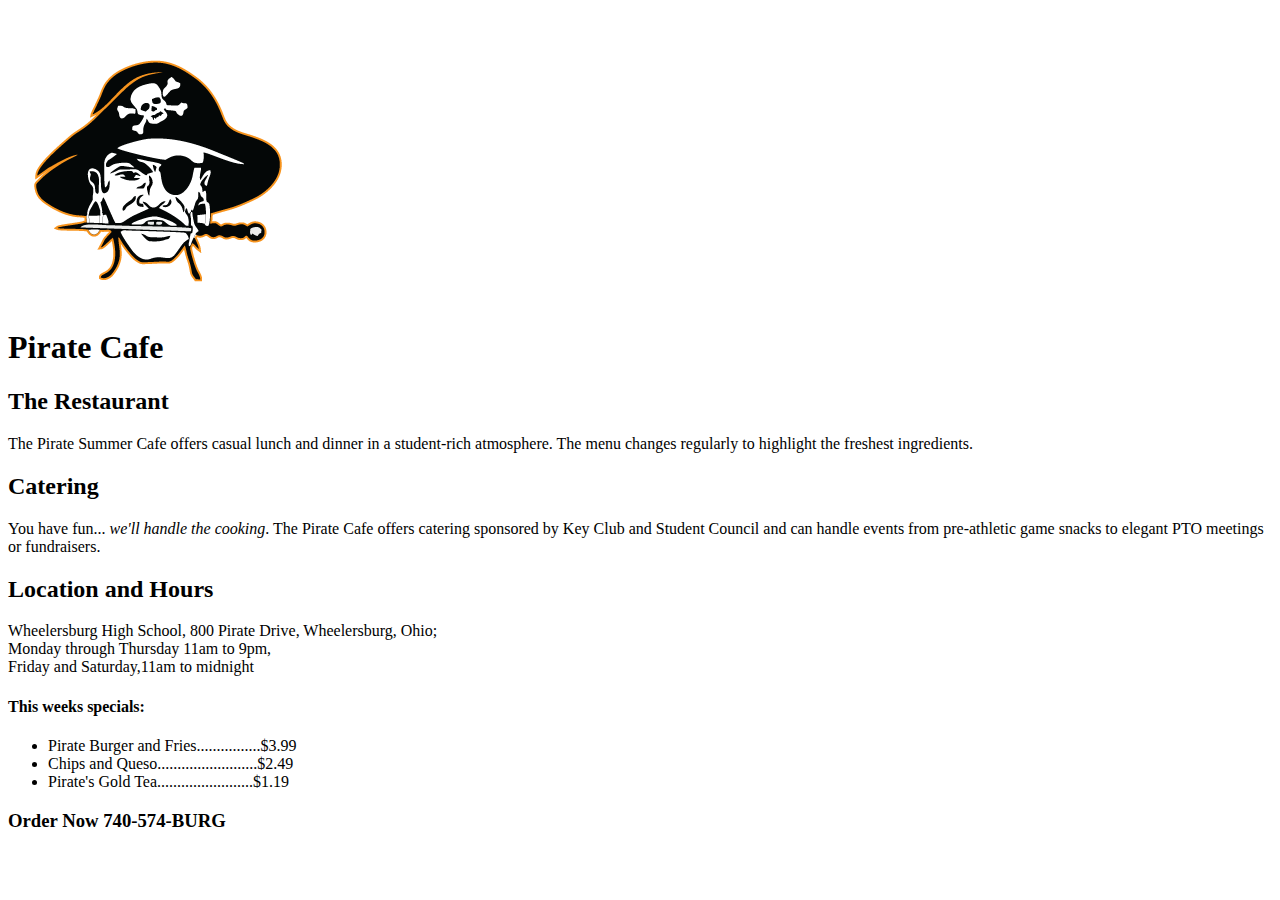
==== index.html @ e5a60de6 "Add files via upload" ====
<!DOCTYPE HTML>
<HTML>

<HEAD>
<TITLE>Pirate Cafe</TITLE>
</HEAD>

<BODY>
<H1><IMG SRC=piratehead.png alt=Pirate Head Logo><BR>Pirate Cafe</H1>

<H2>The Restaurant</H2>
<P>The Pirate Summer Cafe offers casual lunch and dinner in a student-rich atmosphere. The menu changes regularly to highlight the freshest ingredients.</P>

<H2>Catering</H2>
<P>You have fun... <EM>we'll handle the cooking</EM>. The Pirate Cafe offers catering sponsored by Key Club and Student Council and can handle events from pre-athletic game snacks to elegant PTO meetings or fundraisers.</P>

<H2>Location and Hours</H2>
Wheelersburg High School, 800 Pirate Drive, Wheelersburg, Ohio;<BR>
Monday through Thursday 11am to 9pm,<BR> 
Friday and Saturday,11am to midnight 
<H4>This weeks specials:</H4>
<UL>
<LI>Pirate Burger and Fries................$3.99
<LI>Chips and Queso.........................$2.49
<LI>Pirate's Gold Tea........................$1.19
</UL>
<H3>Order Now 740-574-BURG</H3>


</BODY>

</HTML>
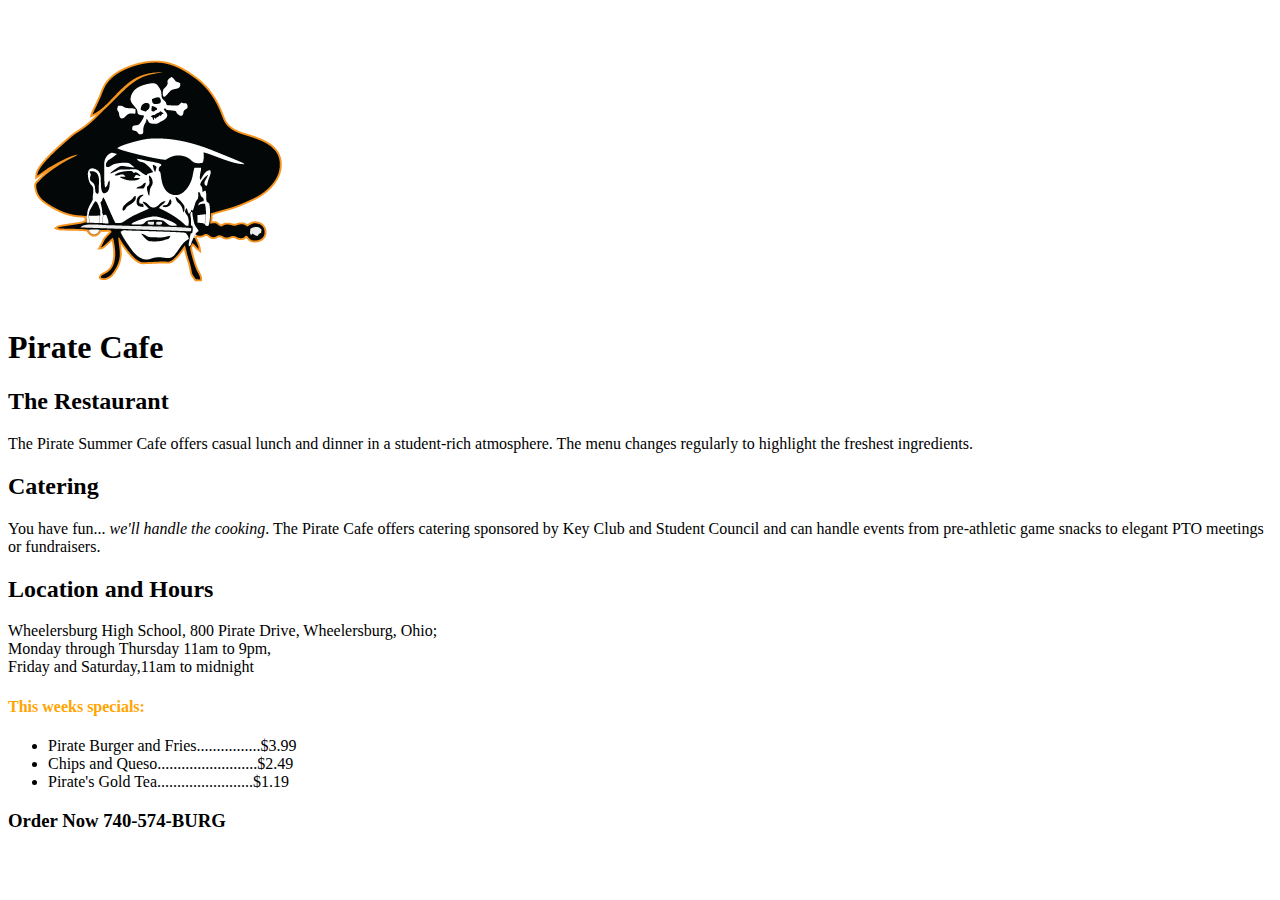
==== commit 81c349e4: "Update index.html" ====
--- a/index.html
+++ b/index.html
@@ -6,38 +6,38 @@
 </HEAD>
 
 <BODY>
-<H1><IMG SRC=piratehead.png alt=Pirate Head Logo><BR>Pirate Cafe-</H1>+<H1><IMG SRC=piratehead.png alt=Pirate Head Logo><BR>Pirate Cafe
+</H1>
 
 
-<H2>The Restaurant</H2>+<H2>The Restaurant</H2>
 
 <P>The Pirate Summer Cafe offers casual lunch and dinner in a student-rich atmosphere. The menu changes regularly to highlight the freshest ingredients.</P>
 
--<H2>-Catering</H2>+
+<H2>
+Catering</H2>
 
 <P>You have fun... <EM>we'll handle the cooking</EM>. The Pirate Cafe offers catering sponsored by Key Club and Student Council and can handle events from pre-athletic game snacks to elegant PTO meetings or fundraisers.</P>
 
-<H2>--Location and Hours</H2>+<H2>
+
+Location and Hours</H2>
 
 Wheelersburg High School, 800 Pirate Drive, Wheelersburg, Ohio;<BR>
-+
 Monday through Thursday 11am to 9pm,<BR> 
 Friday and Saturday,11am to midnight 
-<H4>This weeks specials:</H4>
+<H4 style="color:orange;">This weeks specials:</H4>
 <UL>
 <LI>Pirate Burger and Fries................$3.99
 <LI>Chips and Queso.........................$2.49
 <LI>Pirate's Gold Tea........................$1.19
 </UL>
-<H3>Order Now+<H3>Order Now
  740-574-BURG</H3>
 
 
 </BODY>
 
-</HTML>+</HTML>
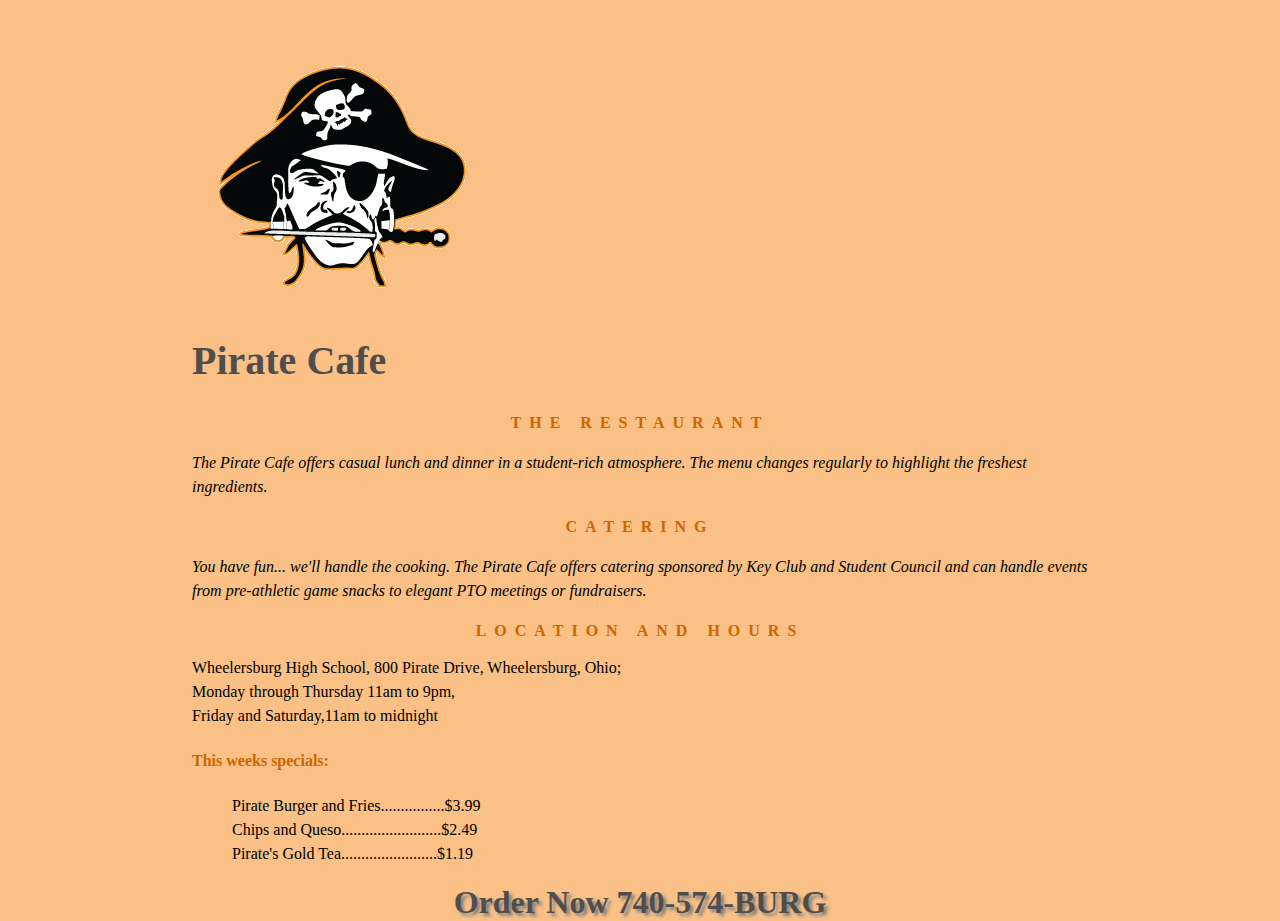
==== commit 475889ff: "Add files via upload" ====
--- a/index.html
+++ b/index.html
@@ -3,41 +3,40 @@
 
 <HEAD>
 <TITLE>Pirate Cafe</TITLE>
+<link rel="stylesheet" type="text/css" href="styles.css" media="screen" />
 </HEAD>
 
 <BODY>
-<H1><IMG SRC=piratehead.png alt=Pirate Head Logo><BR>Pirate Cafe
-</H1>
+<H1><IMG SRC=piratehead.png alt=Pirate Head Logo><BR>Pirate Cafe+</H1> 
 
-<H2>The Restaurant</H2>
+<H2>The Restaurant</H2> 
-<P>The Pirate Summer Cafe offers casual lunch and dinner in a student-rich atmosphere. The menu changes regularly to highlight the freshest ingredients.</P>
+<P>The Pirate Cafe offers casual lunch and dinner in a student-rich atmosphere. The menu changes regularly to highlight the freshest ingredients.</P>
 
-
-<H2>
-Catering</H2>
++<H2>+Catering</H2> 
 <P>You have fun... <EM>we'll handle the cooking</EM>. The Pirate Cafe offers catering sponsored by Key Club and Student Council and can handle events from pre-athletic game snacks to elegant PTO meetings or fundraisers.</P>
 
-<H2>
-
-Location and Hours</H2>
+<H2>++Location and Hours</H2> 
 Wheelersburg High School, 800 Pirate Drive, Wheelersburg, Ohio;<BR>
-
+ Monday through Thursday 11am to 9pm,<BR> 
 Friday and Saturday,11am to midnight 
-<H4 style="color:orange;">This weeks specials:</H4>
+<H4>This weeks specials:</H4>
 <UL>
 <LI>Pirate Burger and Fries................$3.99
 <LI>Chips and Queso.........................$2.49
 <LI>Pirate's Gold Tea........................$1.19
 </UL>
-<H3>Order Now
+<H3>Order Now  740-574-BURG</H3>
-
-
 </BODY>
 
-</HTML>
+</HTML>--- a/styles.css
+++ b/styles.css
@@ -0,0 +1,45 @@
+body {
+  font-family: Georgia, serif;
+  font-size: 100%;
+  line-height: 150%;
+  margin:0 15%;
+  background: #FAC086;
+
+ }
+
+h1 {
+  font: bold 2.5em Georgia, serif;
+  text-shadow: .1em .1em 0 em gray;
+  	color: #4F4E4D;
+}
+
+h2 {
+  font-size: 1em;
+  text-transform: uppercase;
+  letter-spacing: .5em;
+  text-align: center;
+  color: #c60;
+}
+
+h2 + p {
+  text-align: left;
+  font-style: italic;
+}
+
+h4 { font-size: 1em;
+ text-align: left;
+  color: #c60; padding-bottom: -20%;
+}
+
+ul {
+  list-style-type: none;
+  margin: 0;
+  padding: 1;
+ padding-bottom: 2%;}
+
+h3 {
+  font: bold 2em Georgia, serif;
+  text-shadow: .1em .1em .1em gray;
+ text-align: center;
+ margin:0 -15%; color: #4F4E4D;
+}
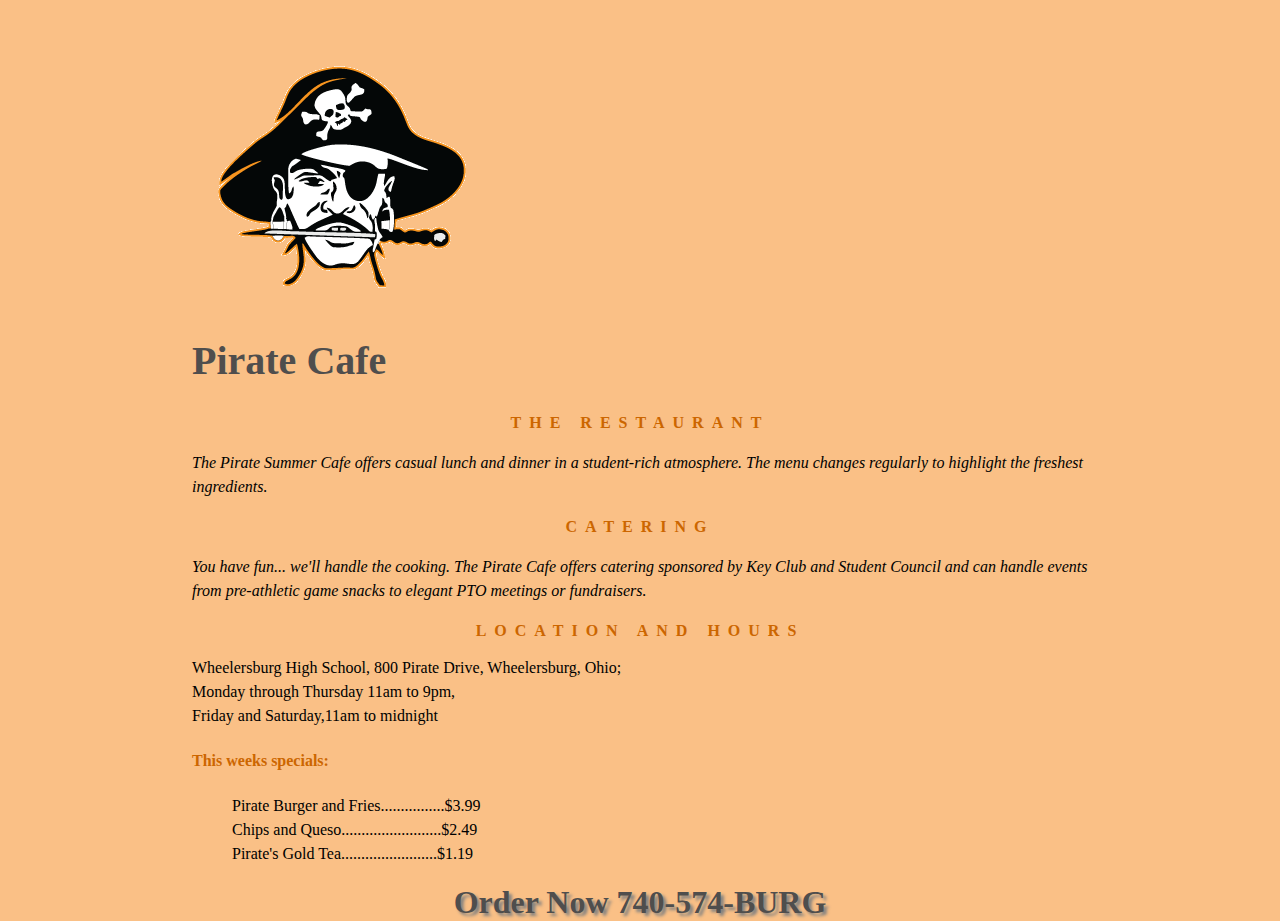
==== commit ef07e50d: "Add files via upload" ====
--- a/index.html
+++ b/index.html
@@ -1,42 +1,44 @@
-<!DOCTYPE HTML>
-<HTML>
-
-<HEAD>
-<TITLE>Pirate Cafe</TITLE>
-<link rel="stylesheet" type="text/css" href="styles.css" media="screen" />
-</HEAD>
-
-<BODY>
-<H1><IMG SRC=piratehead.png alt=Pirate Head Logo><BR>Pirate Cafe-</H1>-
-
-<H2>The Restaurant</H2>-
-<P>The Pirate Cafe offers casual lunch and dinner in a student-rich atmosphere. The menu changes regularly to highlight the freshest ingredients.</P>
-
--<H2>-Catering</H2>-
-<P>You have fun... <EM>we'll handle the cooking</EM>. The Pirate Cafe offers catering sponsored by Key Club and Student Council and can handle events from pre-athletic game snacks to elegant PTO meetings or fundraisers.</P>
-
-<H2>--Location and Hours</H2>-
-Wheelersburg High School, 800 Pirate Drive, Wheelersburg, Ohio;<BR>
--Monday through Thursday 11am to 9pm,<BR> 
-Friday and Saturday,11am to midnight 
-<H4>This weeks specials:</H4>
-<UL>
-<LI>Pirate Burger and Fries................$3.99
-<LI>Chips and Queso.........................$2.49
-<LI>Pirate's Gold Tea........................$1.19
-</UL>
-<H3>Order Now- 740-574-BURG</H3>
-</BODY>
-
+<!DOCTYPE HTML>
+<HTML>
+
+<HEAD>
+<TITLE>Pirate Cafe</TITLE>
+<link rel="stylesheet" type="text/css" href="styles.css">
+</HEAD>
+
+<BODY>
+<H1><IMG SRC=piratehead.png alt=Pirate Head Logo><BR>Pirate Cafe
+</H1>
+
+
+<H2>The Restaurant</H2>
+
+<P>The Pirate Summer Cafe offers casual lunch and dinner in a student-rich atmosphere. The menu changes regularly to highlight the freshest ingredients.</P>
+
+
+<H2>
+Catering</H2>
+
+<P>You have fun... <EM>we'll handle the cooking</EM>. The Pirate Cafe offers catering sponsored by Key Club and Student Council and can handle events from pre-athletic game snacks to elegant PTO meetings or fundraisers.</P>
+
+<H2>
+
+Location and Hours</H2>
+
+Wheelersburg High School, 800 Pirate Drive, Wheelersburg, Ohio;<BR>
+
+Monday through Thursday 11am to 9pm,<BR>
+Friday and Saturday,11am to midnight
+<H4>This weeks specials:</H4>
+<UL>
+<LI>Pirate Burger and Fries................$3.99
+<LI>Chips and Queso.........................$2.49
+<LI>Pirate's Gold Tea........................$1.19
+</UL>
+<H3>Order Now
+ 740-574-BURG</H3>
+
+
+</BODY>
+
 </HTML>--- a/styles.css
+++ b/styles.css
@@ -1,3 +1,4 @@
+
 body {
   font-family: Georgia, serif;
   font-size: 100%;
@@ -6,13 +7,13 @@
   background: #FAC086;
 
  }
-
+
 h1 {
   font: bold 2.5em Georgia, serif;
   text-shadow: .1em .1em 0 em gray;
   	color: #4F4E4D;
 }
-
+
 h2 {
   font-size: 1em;
   text-transform: uppercase;
@@ -20,26 +21,26 @@
   text-align: center;
   color: #c60;
 }
-
+
 h2 + p {
   text-align: left;
   font-style: italic;
-}
+}
 
 h4 { font-size: 1em;
  text-align: left;
   color: #c60; padding-bottom: -20%;
 }
-
+
 ul {
   list-style-type: none;
   margin: 0;
   padding: 1;
- padding-bottom: 2%;}
+ padding-bottom: 2%;}
 
 h3 {
   font: bold 2em Georgia, serif;
   text-shadow: .1em .1em .1em gray;
  text-align: center;
  margin:0 -15%; color: #4F4E4D;
-}
+}
